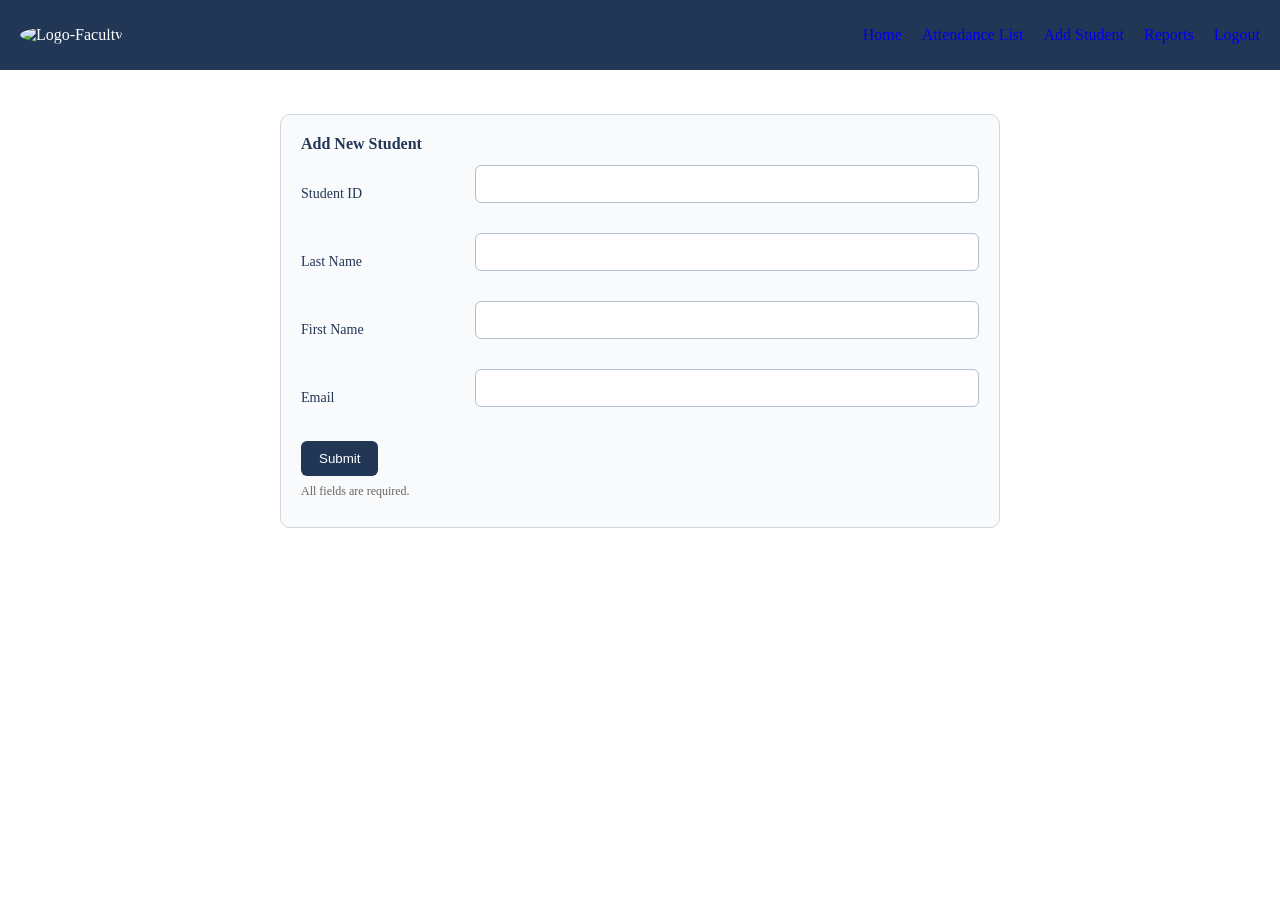
==== add.html @ f4bccfe1 "description de la modification" ====
<!DOCTYPE html>
<html lang="en">
  <head>
    <meta charset="UTF-8" />
    <meta name="viewport" content="width=device-width, initial-scale=1.0" />
    <title>Document</title>
    <style>
      * {
        margin: 0;
        padding: 0;
        box-sizing: border-box;
        list-style-type: none;
        text-decoration: none;
      }
      nav {
        width: 100vw;
        height: 70px;
        display: flex;
        justify-content: space-between;
        align-items: center;
        background-color: #223656;
        color: #fff;
        padding-inline: 20px;
      }
      .left img {
        border-radius: 50%;
        height: 50px;
        width: 50px;
      }
      .right ul {
        display: flex;
        gap: 20px;
      }

      /* Page layout */
      .container {
        max-width: 760px;
        margin: 24px auto;
        padding: 20px;
      }

      form {
        background: #f8fafc;
        border: 1px solid #d0d7de;
        border-radius: 10px;
        padding: 20px;
      }

      fieldset {
        border: none;
        margin: 0;
        padding: 0;
      }

      legend {
        font-weight: 600;
        margin-bottom: 12px;
        color: #223656;
      }

      .grid {
        display: grid;
        grid-template-columns: 160px 1fr;
        gap: 10px 14px;
        align-items: center;
      }

      label {
        color: #223656;
        font-size: 14px;
      }

      input[type="text"],
      input[type="email"] {
        padding: 10px;
        border: 1px solid #b6c0cf;
        border-radius: 6px;
        font-size: 14px;
      }

      .input-wrap {
        display: flex;
        flex-direction: column;
      }

      .error {
        color: #b00020;
        font-size: 12px;
        margin-top: 4px;
        min-height: 16px;
      }

      button[type="submit"] {
        margin-top: 14px;
        background: #223656;
        color: #fff;
        border: none;
        padding: 10px 18px;
        border-radius: 6px;
        cursor: pointer;
      }

      .hint {
        margin-top: 8px;
        color: #666;
        font-size: 12px;
      }

      output {
        display: block;
        margin-top: 8px;
        color: #1a7f37;
        font-size: 13px;
      }
    </style>
  </head>
  <body>
    <nav>
      <div class="left">
        <img
          src="https://scontent.falg1-2.fna.fbcdn.net/v/t39.30808-6/450160642_446636948221828_7355207663232850990_n.jpg?_nc_cat=102&ccb=1-7&_nc_sid=a5f93a&_nc_eui2=AeFSvJKo3TCcJtv0vjq7Nzj8Es_e8psi6NoSz97ymyLo2kfVK2JW4c-bb9GVbik3VqLKlGTWTpHtp4b1Sf_IGOYV&_nc_ohc=ANJUCurMxvYQ7kNvwGHLoW0&_nc_oc=AdlG-az1k4UggVUepUnkJbCfz5kXY_S5fg-O6P8esl4QhHLfxf5YgWy0EhuLRIXQbRk&_nc_zt=23&_nc_ht=scontent.falg1-2.fna&_nc_gid=WwKWxqQFBA5mD9joZ48f5g&oh=00_AfhaodpossUkjHy2g63naz9OPWW6A5gunNUJSGq32aoLQw&oe=6917DCBA"
          alt="Logo-Faculty"
        />
      </div>
      <div class="right">
        <ul>
          <li><a href="home.html">Home</a></li>
          <li><a href="attendance.html">Attendance List</a></li>
          <li><a href="add.html">Add Student</a></li>
          <li><a href="reports.html">Reports</a></li>
          <li><a href="#">Logout</a></li>
        </ul>
      </div>
    </nav>
    <main class="container">
      <form id="add-student-form" action="#" method="post" novalidate>
        <fieldset>
          <legend>Add New Student</legend>
          <div class="grid">
            <label for="studentId">Student ID</label>
            <div class="input-wrap">
              <input
                id="studentId"
                name="studentId"
                type="text"
                inputmode="numeric"
                required
              />
              <p class="error" data-error-for="studentId"></p>
            </div>

            <label for="lastName">Last Name</label>
            <div class="input-wrap">
              <input id="lastName" name="lastName" type="text" required />
              <p class="error" data-error-for="lastName"></p>
            </div>

            <label for="firstName">First Name</label>
            <div class="input-wrap">
              <input id="firstName" name="firstName" type="text" required />
              <p class="error" data-error-for="firstName"></p>
            </div>

            <label for="email">Email</label>
            <div class="input-wrap">
              <input id="email" name="email" type="email" required />
              <p class="error" data-error-for="email"></p>
            </div>
          </div>
          <button type="submit">Submit</button>
          <p class="hint">All fields are required.</p>
          <output id="formStatus" aria-live="polite"></output>
        </fieldset>
      </form>
    </main>

    <script>
      const form = document.getElementById("add-student-form");
      const statusEl = document.getElementById("formStatus");

      const nameRegex = /^[A-Za-zÀ-ÖØ-öø-ÿ'\- ]+$/;
      const emailRegex = /^[^\s@]+@[^\s@]+\.[^\s@]{2,}$/;

      function setError(id, msg) {
        const el = document.querySelector(`.error[data-error-for="${id}"]`);
        if (el) el.textContent = msg;
      }

      function clearError(id) {
        const el = document.querySelector(`.error[data-error-for="${id}"]`);
        if (el) el.textContent = "";
      }

      function validateField(id) {
        const v = document.getElementById(id).value.trim();
        let ok = true;
        switch (id) {
          case "studentId":
            ok = v.length > 0 && /^\d+$/.test(v);
            if (!ok) setError(id, "Student ID must be numeric.");
            else clearError(id);
            break;
          case "lastName":
            ok = v.length > 0 && nameRegex.test(v);
            if (!ok) setError(id, "Last Name must contain only letters.");
            else clearError(id);
            break;
          case "firstName":
            ok = v.length > 0 && nameRegex.test(v);
            if (!ok) setError(id, "First Name must contain only letters.");
            else clearError(id);
            break;
          case "email":
            ok = v.length > 0 && emailRegex.test(v);
            if (!ok)
              setError(id, "Email must be valid (e.g., name@example.com).");
            else clearError(id);
            break;
        }
        return ok;
      }

      ["studentId", "lastName", "firstName", "email"].forEach((id) => {
        const input = document.getElementById(id);
        input.addEventListener("input", () => validateField(id));
        input.addEventListener("blur", () => validateField(id));
      });

      function validateForm() {
        let ok = true;
        ["studentId", "lastName", "firstName", "email"].forEach((id) => {
          if (!validateField(id)) ok = false;
        });
        return ok;
      }

      form.addEventListener("submit", (e) => {
        e.preventDefault();
        statusEl.textContent = "";
        const valid = validateForm();
        if (!valid) {
          statusEl.textContent = "Please fix the errors and try again.";
          statusEl.style.color = "#b00020";
          return;
        }

        const data = Object.fromEntries(new FormData(form));
        // Ensure row has a course to match table structure
        if (!data.course) data.course = "CS101";
        const students = JSON.parse(localStorage.getItem("students") || "[]");
        students.push(data);
        localStorage.setItem("students", JSON.stringify(students));
        statusEl.textContent = "Student added. Attendance table updated.";
        statusEl.style.color = "#1a7f37";
        console.log("Submitted student:", data);

        // Notify attendance page in real-time
        try {
          const channel = new BroadcastChannel("student_updates");
          channel.postMessage({ type: "student_added", payload: data });
        } catch (_) {
          // BroadcastChannel may not be available under file://; localStorage persists the data
        }
        form.reset();
        ["studentId", "lastName", "firstName", "email"].forEach(clearError);
      });
    </script>
  </body>
</html>
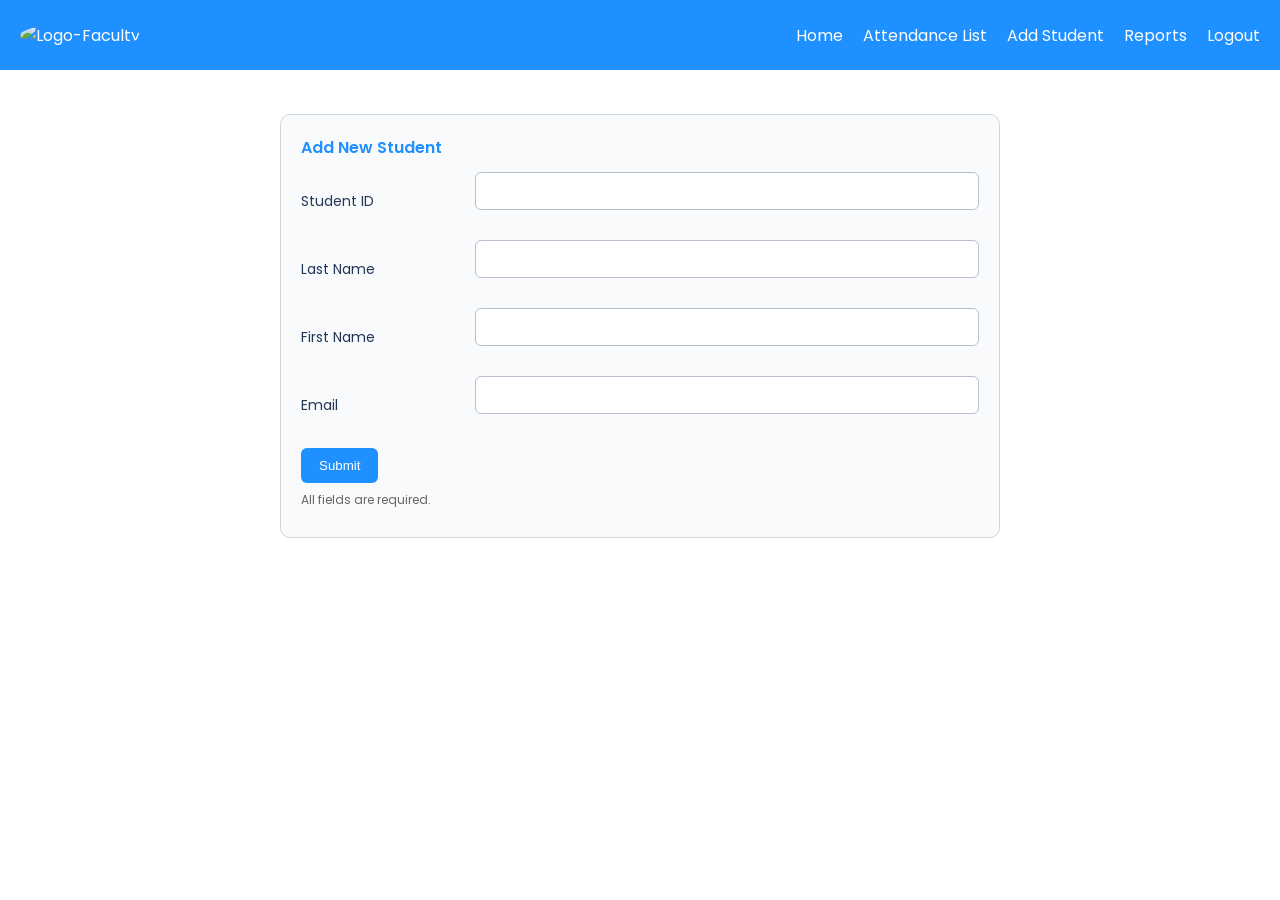
==== commit 478099a9: "another update" ====
--- a/add.html
+++ b/add.html
@@ -5,6 +5,7 @@
     <meta name="viewport" content="width=device-width, initial-scale=1.0" />
     <title>Document</title>
     <style>
+      @import url("https://fonts.googleapis.com/css2?family=Poppins:wght@400;600;700&display=swap");
       * {
         margin: 0;
         padding: 0;
@@ -12,13 +13,18 @@
         list-style-type: none;
         text-decoration: none;
       }
+      body {
+        font-family: "Poppins", system-ui, -apple-system, Segoe UI, Roboto,
+          Helvetica, Arial, sans-serif;
+        overflow-x: hidden;
+      }
       nav {
         width: 100vw;
         height: 70px;
         display: flex;
         justify-content: space-between;
         align-items: center;
-        background-color: #223656;
+        background-color: #1e90ff;
         color: #fff;
         padding-inline: 20px;
       }
@@ -30,6 +36,13 @@
       .right ul {
         display: flex;
         gap: 20px;
+        list-style: none;
+        margin: 0;
+        padding: 0;
+      }
+      .right a {
+        color: #fff;
+        text-decoration: none;
       }
 
       /* Page layout */
@@ -55,7 +68,7 @@
       legend {
         font-weight: 600;
         margin-bottom: 12px;
-        color: #223656;
+        color: #1e90ff;
       }
 
       .grid {
@@ -84,7 +97,7 @@
       }
 
       .error {
-        color: #b00020;
+        color: #004fb0;
         font-size: 12px;
         margin-top: 4px;
         min-height: 16px;
@@ -92,7 +105,7 @@
 
       button[type="submit"] {
         margin-top: 14px;
-        background: #223656;
+        background: #1e90ff;
         color: #fff;
         border: none;
         padding: 10px 18px;
@@ -118,7 +131,7 @@
     <nav>
       <div class="left">
         <img
-          src="https://scontent.falg1-2.fna.fbcdn.net/v/t39.30808-6/450160642_446636948221828_7355207663232850990_n.jpg?_nc_cat=102&ccb=1-7&_nc_sid=a5f93a&_nc_eui2=AeFSvJKo3TCcJtv0vjq7Nzj8Es_e8psi6NoSz97ymyLo2kfVK2JW4c-bb9GVbik3VqLKlGTWTpHtp4b1Sf_IGOYV&_nc_ohc=ANJUCurMxvYQ7kNvwGHLoW0&_nc_oc=AdlG-az1k4UggVUepUnkJbCfz5kXY_S5fg-O6P8esl4QhHLfxf5YgWy0EhuLRIXQbRk&_nc_zt=23&_nc_ht=scontent.falg1-2.fna&_nc_gid=WwKWxqQFBA5mD9joZ48f5g&oh=00_AfhaodpossUkjHy2g63naz9OPWW6A5gunNUJSGq32aoLQw&oe=6917DCBA"
+          src="https://scontent.faae2-3.fna.fbcdn.net/v/t39.30808-6/450160642_446636948221828_7355207663232850990_n.jpg?_nc_cat=102&ccb=1-7&_nc_sid=6ee11a&_nc_eui2=AeFSvJKo3TCcJtv0vjq7Nzj8Es_e8psi6NoSz97ymyLo2kfVK2JW4c-bb9GVbik3VqLKlGTWTpHtp4b1Sf_IGOYV&_nc_ohc=_AYGKz3aLQkQ7kNvwHqwr4g&_nc_oc=AdkVfnNVP-LRRs85_pL0-NuCRN23zD1EMAyvdcw0GAN7mzlkyN41VlA4wU4wbbHsB-s&_nc_zt=23&_nc_ht=scontent.faae2-3.fna&_nc_gid=_vhrljlaLtRS0YD923HWeg&oh=00_AfgkeT-glvpSDA_qIIHLeRmQtiayqoQ_pDcna_tQXR0MFg&oe=69250BBA"
           alt="Logo-Faculty"
         />
       </div>
@@ -133,7 +146,12 @@
       </div>
     </nav>
     <main class="container">
-      <form id="add-student-form" action="#" method="post" novalidate>
+      <form
+        id="add-student-form"
+        action="add_student.php"
+        method="post"
+        novalidate
+      >
         <fieldset>
           <legend>Add New Student</legend>
           <div class="grid">
@@ -167,6 +185,7 @@
               <p class="error" data-error-for="email"></p>
             </div>
           </div>
+          <input type="hidden" name="course" value="CS101" />
           <button type="submit">Submit</button>
           <p class="hint">All fields are required.</p>
           <output id="formStatus" aria-live="polite"></output>
@@ -235,34 +254,13 @@
       }
 
       form.addEventListener("submit", (e) => {
-        e.preventDefault();
         statusEl.textContent = "";
         const valid = validateForm();
         if (!valid) {
+          e.preventDefault();
           statusEl.textContent = "Please fix the errors and try again.";
           statusEl.style.color = "#b00020";
-          return;
         }
-
-        const data = Object.fromEntries(new FormData(form));
-        // Ensure row has a course to match table structure
-        if (!data.course) data.course = "CS101";
-        const students = JSON.parse(localStorage.getItem("students") || "[]");
-        students.push(data);
-        localStorage.setItem("students", JSON.stringify(students));
-        statusEl.textContent = "Student added. Attendance table updated.";
-        statusEl.style.color = "#1a7f37";
-        console.log("Submitted student:", data);
-
-        // Notify attendance page in real-time
-        try {
-          const channel = new BroadcastChannel("student_updates");
-          channel.postMessage({ type: "student_added", payload: data });
-        } catch (_) {
-          // BroadcastChannel may not be available under file://; localStorage persists the data
-        }
-        form.reset();
-        ["studentId", "lastName", "firstName", "email"].forEach(clearError);
       });
     </script>
   </body>
